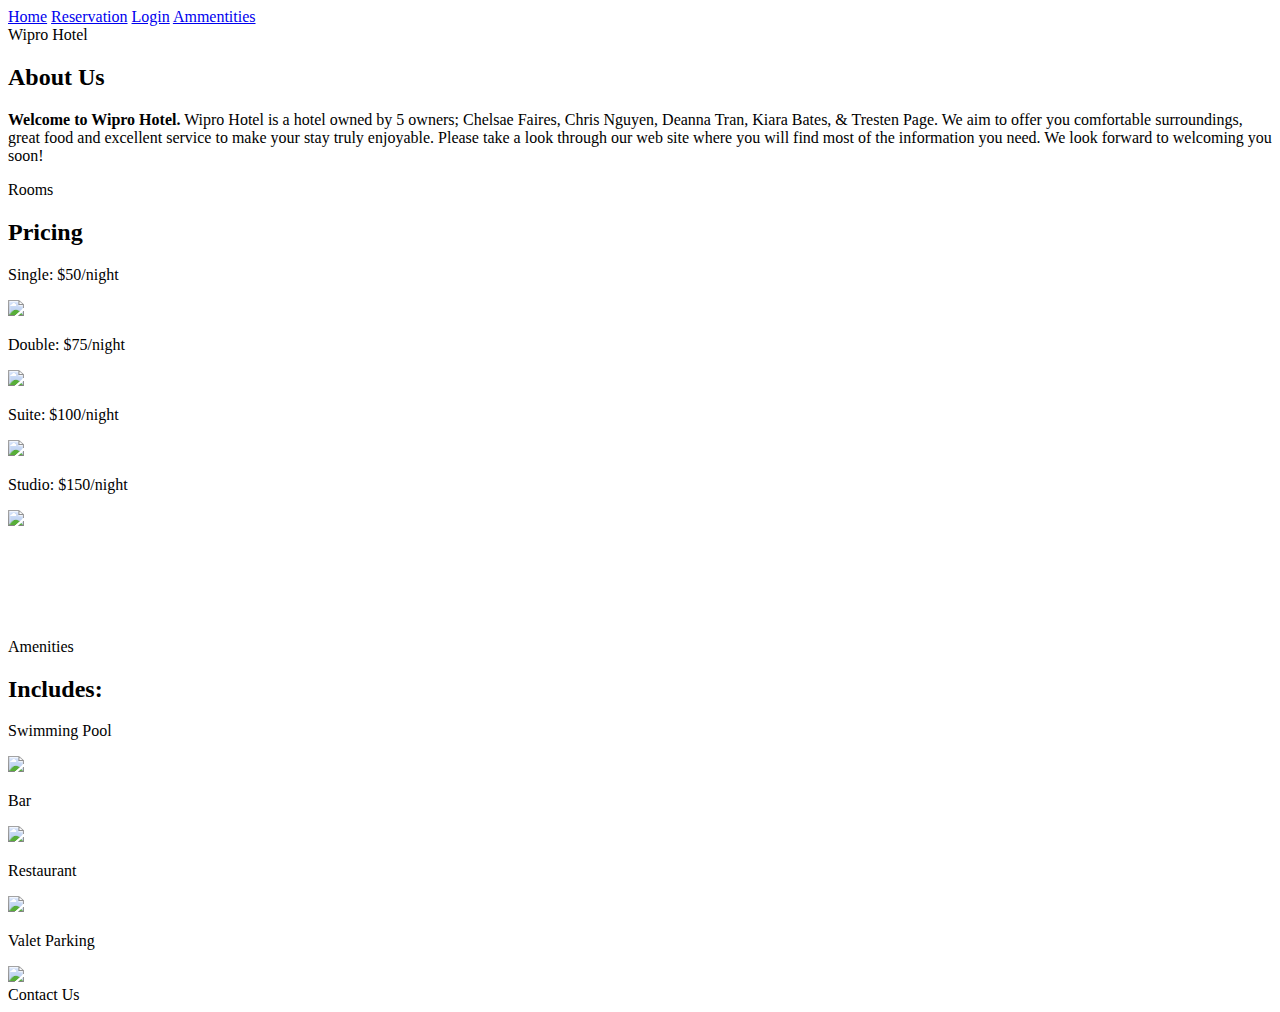
==== WebContent/homepage.html @ d6b1bfce "testing" ====
<!DOCTYPE html>
<html>
<head>

  <title>Hotel</title>
  <link rel="stylesheet" href="style.css" type="text/css" />
  
  
                
                <div class="topnav">
                <a href="homepage.html" title="Home">Home</a>
                <a href="reservation.html" title="Reservation">Reservation</a>	
  				<a href="login.html" title="Login">Login</a>	
  				<a href="#" title="Ammentities">Ammentities</a>
  					
				</div>    

</head>


<body>
          
            
  <div class="pimg1">
    <div class="ptext">
      <span class="border">
        Wipro Hotel
      </span>
    </div>
  </div>

  <section class="section section-light">
    <h2>About Us</h2>
    <p>
      <b>Welcome to Wipro Hotel.</b> Wipro Hotel is a hotel owned by 5 owners; Chelsae Faires, Chris Nguyen, Deanna Tran, Kiara Bates, & Tresten Page. We aim to offer you comfortable surroundings, great food and excellent service to make your stay truly enjoyable.

		Please take a look through our web site where you will find most of the information you need. 

		We look forward to welcoming you soon!

    </p>
  </section>

  <div class="pimg2">
    <div class="ptext">
      <span class="border trans">
        Rooms
      </span>
    </div>
  </div>

  <section class="section section-dark">
    <h2>Pricing</h2>
   
    <p class="one">Single: $50/night</p>
    
    <img  src="single.jpg"/>
   
    <br>
    <p class="one">Double: $75/night</p>
    <img src="double.jpg"/>
    <br>
    <p class="one">Suite: $100/night</p>
    <img src="suite.jpg"/>
    <br>
    <p class="one">Studio: $150/night</p>
    <img src="studio.jpg"/>
    <br>
     
     <br>
     <br><br><br><br><br>
    <!-- </p> -->
  </section>

  <div class="pimg3">
    <div class="ptext">
      <span class="border trans">
        Amenities
      </span>
    </div>
  </div>

  <section class="section section-dark">
    <h2>Includes:</h2>
    <p class="one">Swimming Pool</p>
    <img src="swim.jpg"/>
    <br>
    <p class="one">Bar</p>
    <img src="bar.jpg"/>
    <br>
    <p class="one">Restaurant</p>
    <img src="rest.jpg"/>
    <br>
    <p class="one">Valet Parking</p>
    <img src="swim.jpg"/>
      <br>
     
    <!-- </p> -->
  </section>

  <div class="pimg1">
    <div class="ptext">
      <span class="border">
        Contact Us
      </span>
    </div>
  </div>
  
</body>
</html>
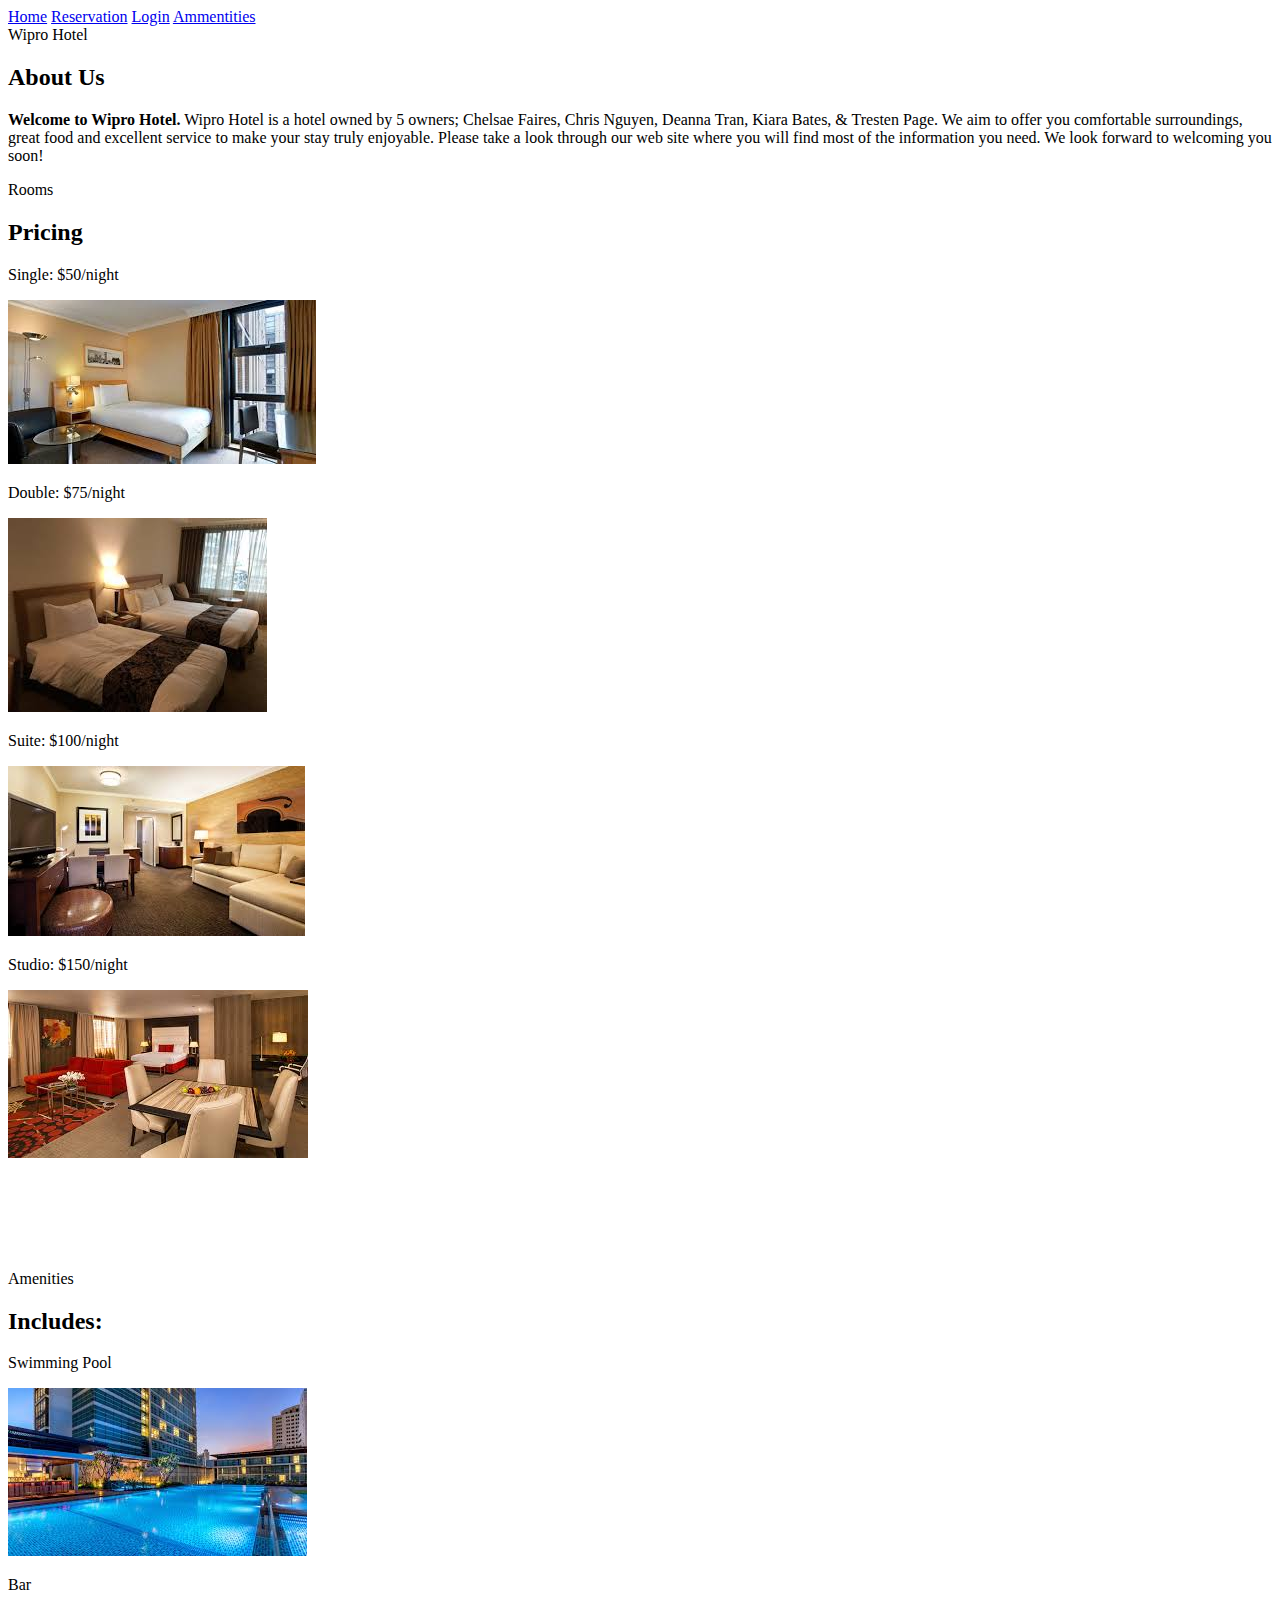
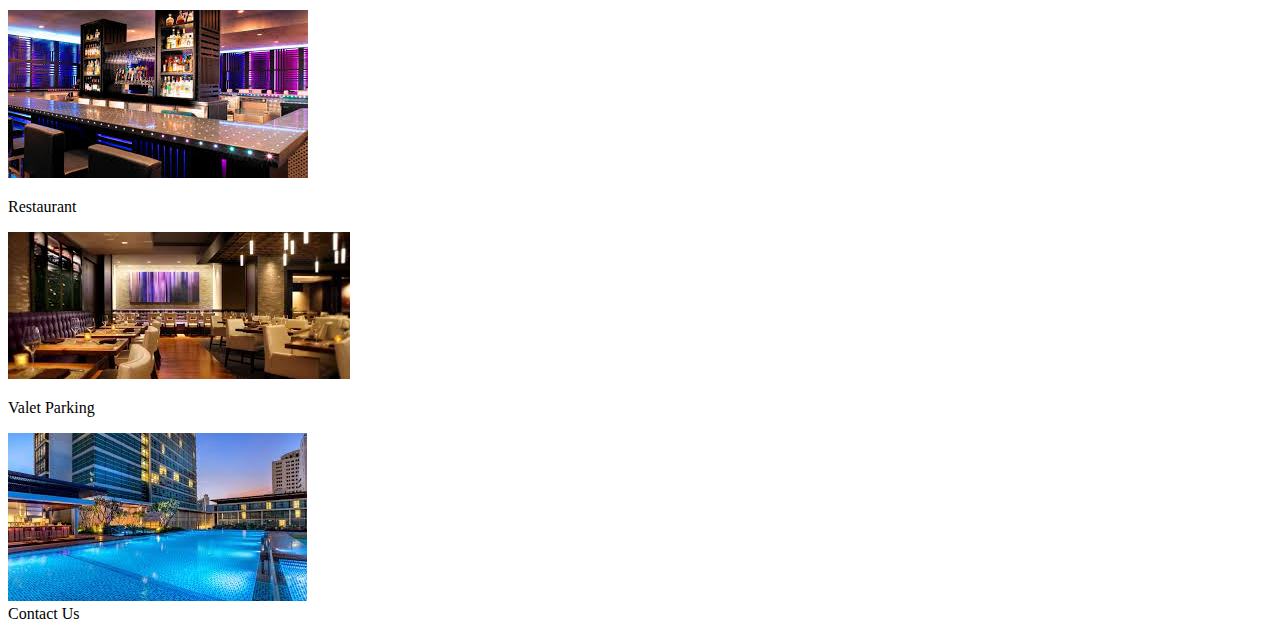
==== commit 1ad840ba: "Update homepage.html" ====
--- a/WebContent/homepage.html
+++ b/WebContent/homepage.html
@@ -3,7 +3,7 @@
 <head>
 
   <title>Hotel</title>
-  <link rel="stylesheet" href="style.css" type="text/css" />
+  <link rel="stylesheet" href"style.css" type="text/css" />
   
   
                 
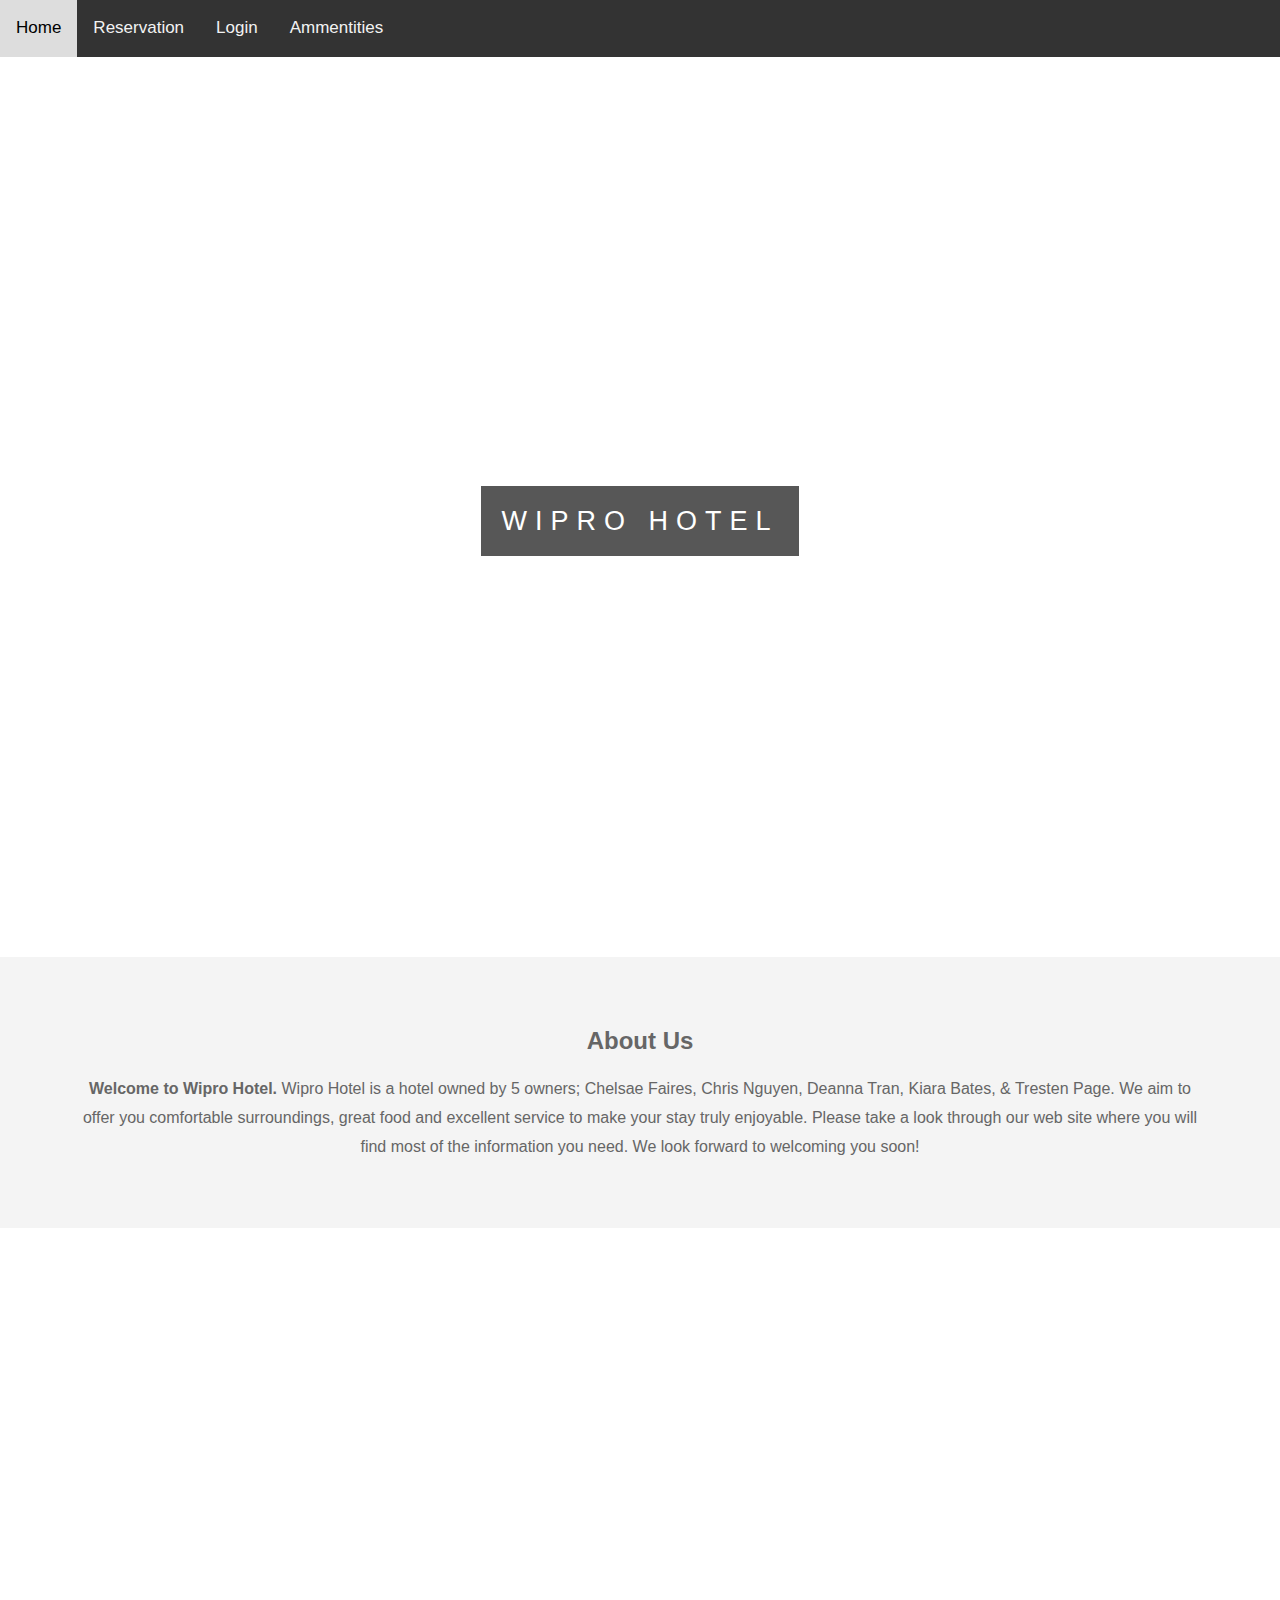
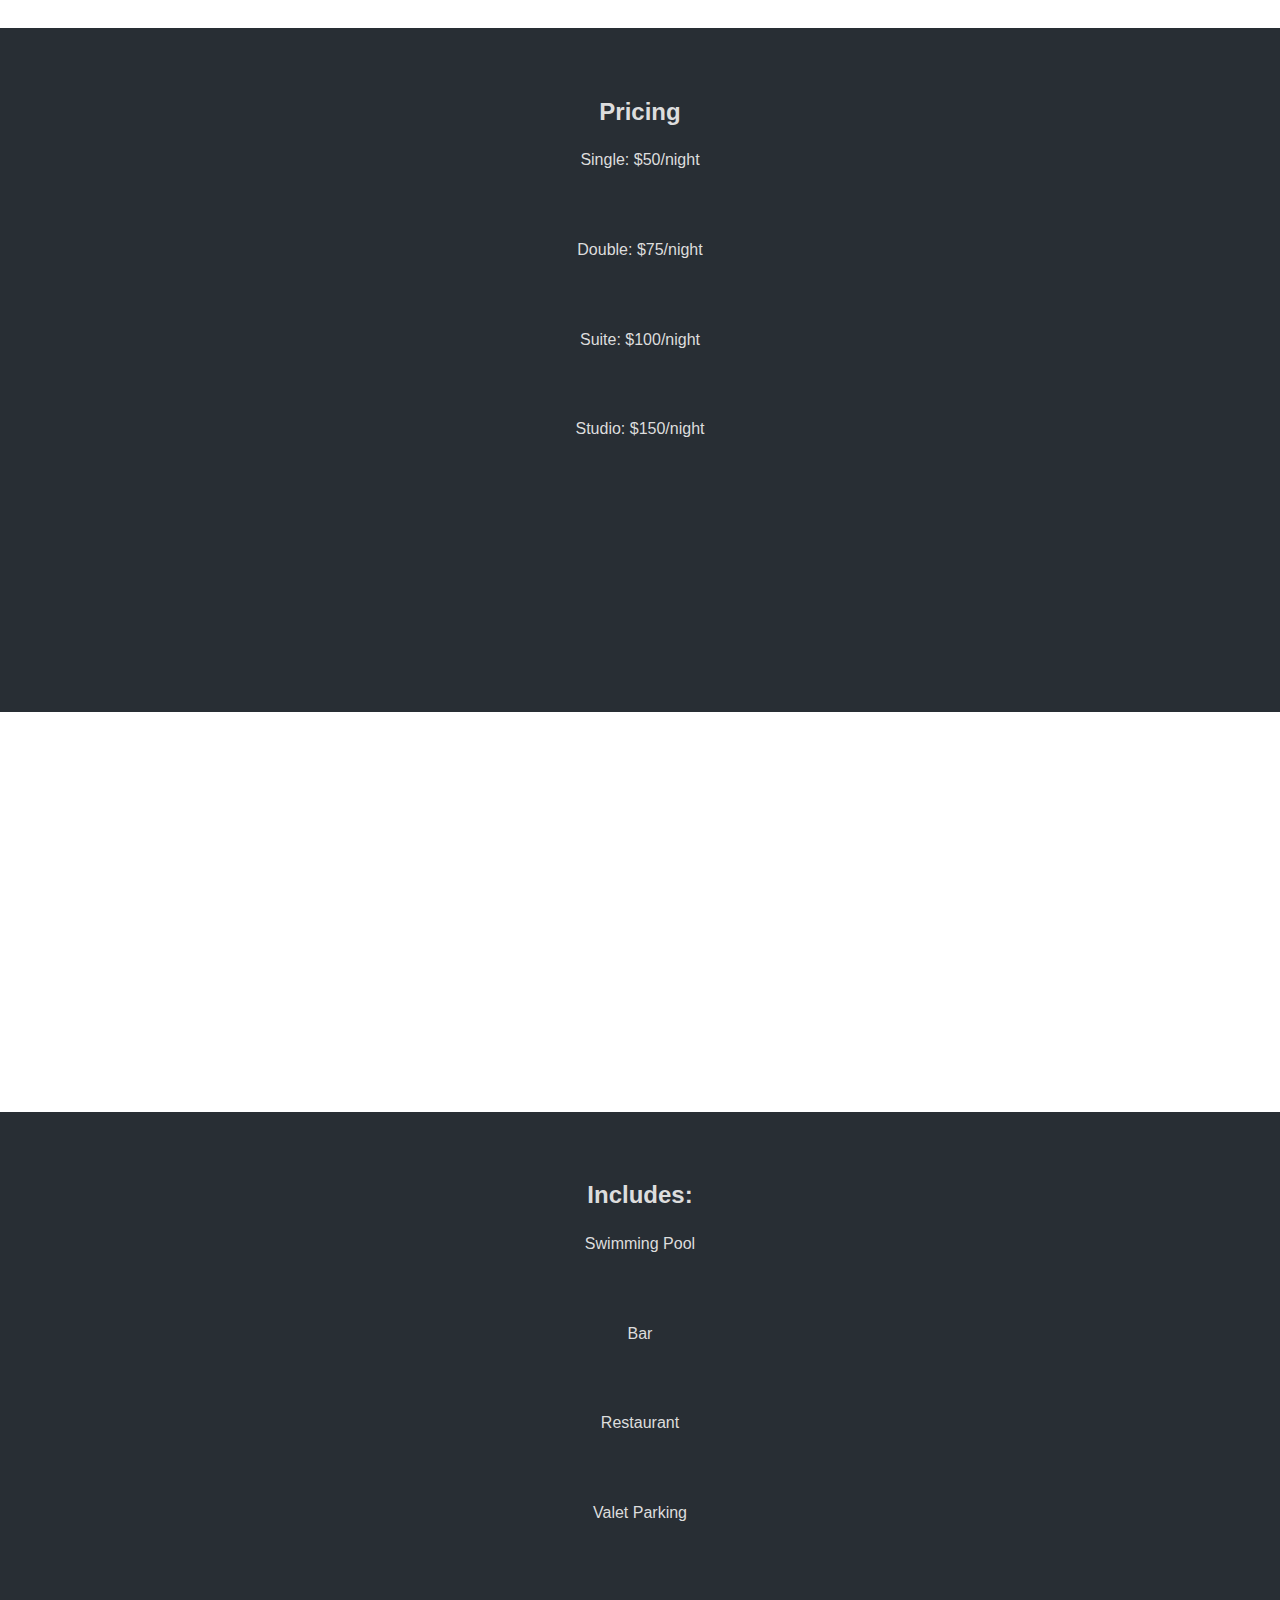
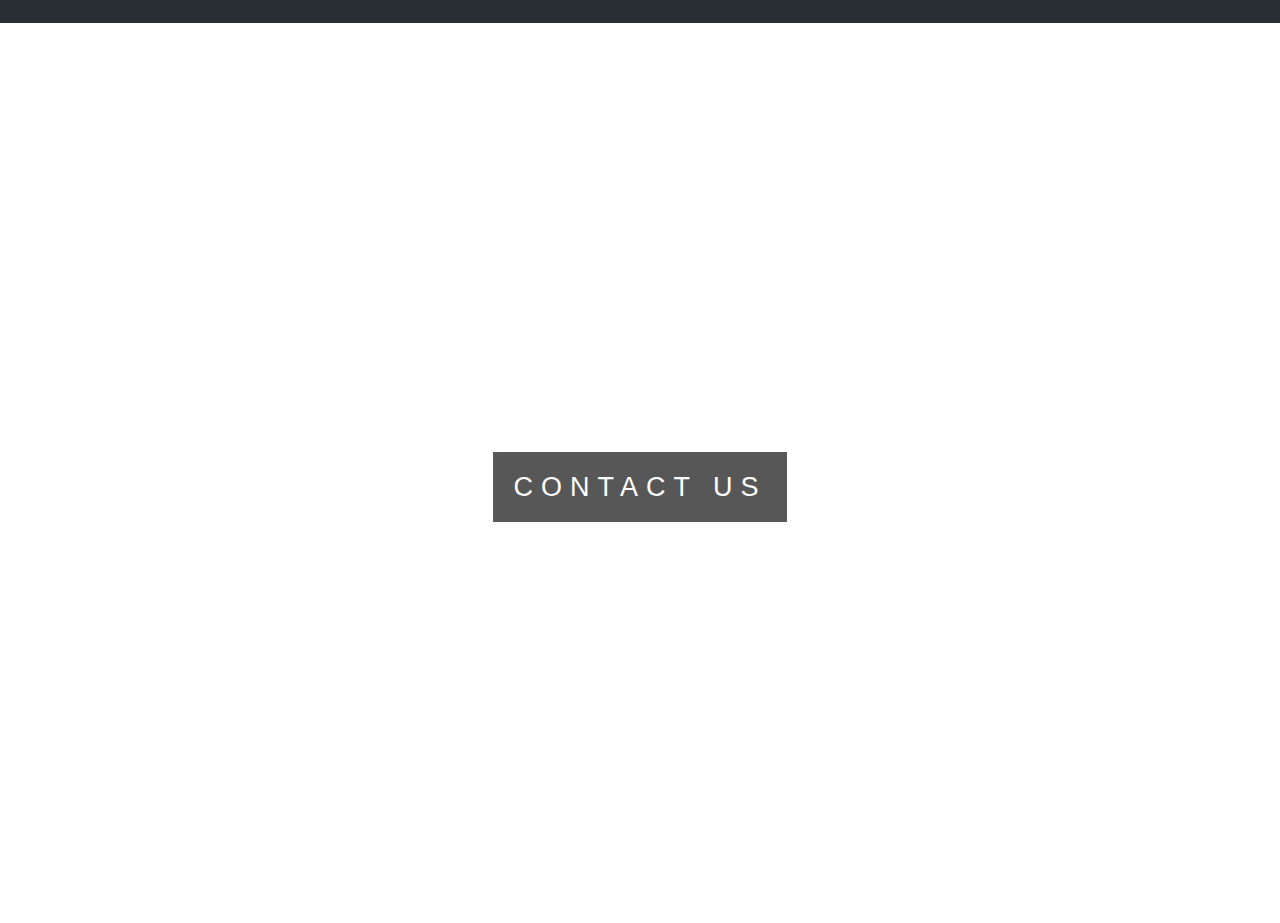
==== commit f7bb2658: "Update homepage.html" ====
--- a/WebContent/homepage.html
+++ b/WebContent/homepage.html
@@ -3,7 +3,7 @@
 <head>
 
   <title>Hotel</title>
-  <link rel="stylesheet" href"style.css" type="text/css" />
+  <link rel="stylesheet" href="style.css" type="text/css" />
   
   
                 
--- a/WebContent/style.css
+++ b/WebContent/style.css
@@ -0,0 +1,226 @@
+body, html{
+  height:100%;
+  margin:0;
+  font-size:16px;
+  font-family:"Lato", sans-serif;
+  font-weight:400;
+  line-height:1.8em;
+  color:#666;
+}
+
+.pimg1, .pimg2, .pimg3{
+  position:relative;
+  opacity:0.70;
+  background-position:center;
+  background-size:cover;
+  background-repeat:no-repeat;
+
+  /*
+    fixed = parallax
+    scroll = normal
+  */
+  background-attachment:fixed;
+}
+
+.pimg1{
+  background-image:url('WebContent/cover.jpg');
+  min-height:100%;
+}
+
+.pimg2{
+  background-image:url('WebContent/room.jpeg');
+  min-height:400px;
+}
+
+.pimg3{
+  background-image:url('WebContent/pool.jpg');
+  min-height:400px;
+}
+
+.section{
+  text-align:center;
+  padding:50px 80px;
+}
+
+.section-light{
+  background-color:#f4f4f4;
+  color:#666;
+}
+
+.section-dark{
+  background-color:#282e34;
+  color:#ddd;
+}
+
+.ptext{
+  position:absolute;
+  top:50%;
+  width:100%;
+  text-align:center;
+  color:#000;
+  font-size:27px;
+  letter-spacing:8px;
+  text-transform:uppercase;
+}
+
+.ptext .border{
+  background-color:#111;
+  color:#fff;
+  padding:20px;
+}
+
+.ptext .border.trans{
+  background-color:transparent;
+}
+
+@media(max-width:568px){
+  .pimg1, .pimg2, .pimg3{
+    background-attachment:scroll;
+  }
+}
+
+
+\\nav\\
+
+#wrapper
+{
+    width: 1080px;
+    margin:  auto;
+    padding: 10px;
+    background-color:ghostwhite;
+
+}
+
+.topnav {
+  overflow: hidden;
+  background-color: #333;
+}
+
+.topnav a {
+  float: left;
+  display: block;
+  color: #f2f2f2;
+  text-align: center;
+  padding: 14px 16px;
+  text-decoration: none;
+  font-size: 17px;
+}
+
+.topnav a:hover {
+  background-color: #ddd;
+  color: black;
+}
+
+.topnav a.active {
+    background-color: #8080ff;
+    color: white;
+}
+\\nav\\
+
+\\slideshow\\
+
+* {box-sizing:border-box}
+
+/* Slideshow container */
+.slideshow-container {
+  max-width: 1000px;
+  position: relative;
+  margin: auto;
+}
+
+.mySlides {
+    display: none;
+}
+
+/* Next & previous buttons */
+.prev, .next {
+  cursor: pointer;
+  position: absolute;
+  top: 50%;
+  width: auto;
+  margin-top: -22px;
+  padding: 16px;
+  color: white;
+  font-weight: bold;
+  font-size: 18px;
+  transition: 0.6s ease;
+  border-radius: 0 3px 3px 0;
+}
+
+/* Position the "next button" to the right */
+.next {
+  right: 0;
+  border-radius: 3px 0 0 3px;
+}
+
+/* On hover, add a black background color with a little bit see-through */
+.prev:hover, .next:hover {
+  background-color: rgba(0,0,0,0.8);
+}
+
+/* Caption text */
+.text {
+  color: #f2f2f2;
+  font-size: 15px;
+  padding: 8px 12px;
+  position: absolute;
+  bottom: 8px;
+  width: 100%;
+  text-align: center;
+}
+
+/* The dots/bullets/indicators */
+.dot {
+  cursor:pointer;
+  height: 13px;
+  width: 13px;
+  margin: 0 2px;
+  background-color: #bbb;
+  border-radius: 50%;
+  display: inline-block;
+  transition: background-color 0.6s ease;
+}
+
+.active, .dot:hover {
+  background-color: #717171;
+}
+
+/* Fading animation */
+.fade {
+  -webkit-animation-name: fade;
+  -webkit-animation-duration: 1.5s;
+  animation-name: fade;
+  animation-duration: 1.5s;
+}
+
+img{
+    display: none
+ }
+
+p.one:hover + img{
+    display: block;
+}
+
+input[type=text] {
+    width: 130px;
+    -webkit-transition: width 0.4s ease-in-out;
+    transition: width 0.4s ease-in-out;
+}
+
+When the input field gets focus, change its width to 100%
+input[type=text]:focus {
+    width: 100%;
+}
+
+@-webkit-keyframes fade {
+  from {opacity: .4} 
+  to {opacity: 1}
+}
+
+@keyframes fade {
+  from {opacity: .4} 
+  to {opacity: 1}
+}
+
+\\slideshow\\
+
